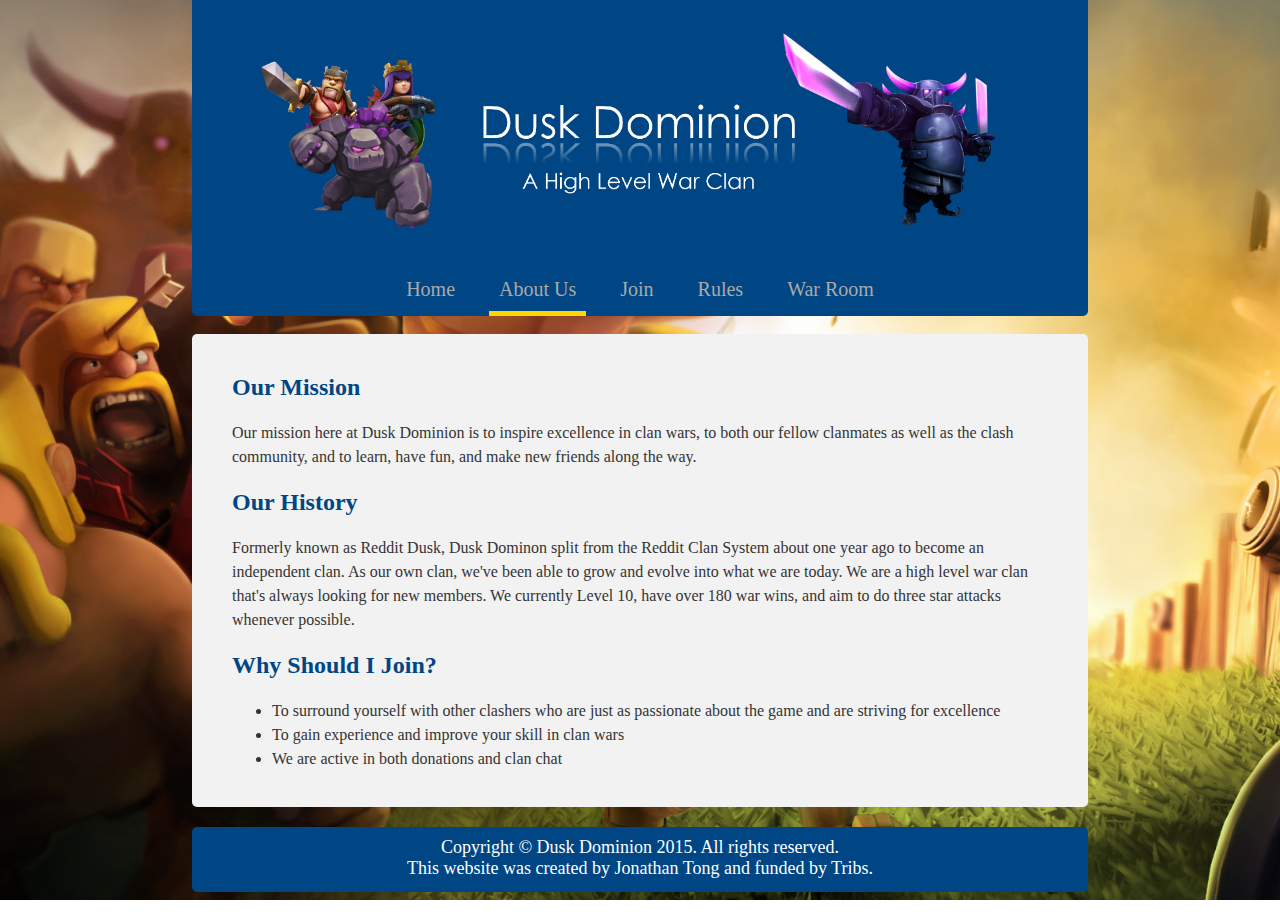
==== about.html @ 3a3a744f "Initial commit" ====
<!DOCTYPE html>

<html>

<head>
		<title>Dusk Dominion - About Us</title>
		<link type="text/css" rel="stylesheet" href="dusk.css">
		<link rel="icon" href="favicon.png" />

		<meta name="keywords" content="dusk dominion, dusk dominion clan">
		<meta name="description" content="Welcome to Dusk Dominion (Clash of Clans), a Level 10 war clan with 180 wins.  We are recruiting TH9s and TH10s.">
		<meta name="author" content="Dusk Dominion">
</head>
	
<body>

	<div class="wrapper">
		<div class="banner">
			<a href="index.html"><img class="bannerimg" src="duskbannerwhite.png"/></a>
		</div>
		<ul class="nav">
			<li><a href="index.html">Home</a></li>
			<li class="active"><a href="about.html">About Us</a></li>
			<li><a href="join.html">Join</a></li>
			<li><a href="rules.html">Rules</a>
				<ul>
		            <li><a href="rules.html">General</a></li>
		            <li><a href="thrules.html">Town Hall Specific</a></li>
            	</ul>
            </li>
			<li><a href="#">War Room</a>
				<ul>
		            <li><a href="stats.html">Stats</a></li>
		            <li><a href="tactics.html">Tactics</a></li>
		            <li><a href="mentor.html">Mentor Program</a></li> 
            	</ul>
			</li>
		</ul>
	<br>
	
	<div class="body">
		<h2>Our Mission</h2>

		<p>Our mission here at Dusk Dominion is to inspire excellence in clan wars, to both our fellow clanmates as well as the clash community, and to learn, have fun, and make new friends along the way.

		<h2>Our History</h2>

		<p>Formerly known as Reddit Dusk, Dusk Dominon split from the Reddit Clan System about one year ago to become an independent clan. As our own clan, we've been able to grow and evolve into what we are today. We are a high level war clan that's always looking for new members. We currently Level 10, have over 180 war wins, and aim to do three star attacks whenever possible.</p>

		<h2>Why Should I Join?</h2>

		<ul>
			<li>To surround yourself with other clashers who are just as passionate about the game and are striving for excellence</li>
			<li>To gain experience and improve your skill in clan wars</li>
			<li>We are active in both donations and clan chat</li>
		</ul> 
	</div>

	
	<div class="push"></div>
	</div>
	
	
	<div class="footer">
		Copyright &copy Dusk Dominion 2015. All rights reserved.
		<br>This website was created by Jonathan Tong and funded by Tribs.
	</div>
	
</body>

</html>
---- dusk.css ----
/*CSS Skeleton*/
	* {
		font-family: Century Gothic, Verdana;
	}

	div {
		margin: 0px 14% 0px 14%;
	}

	a {
		text-decoration: none;
	}

	h1,
	h2,
	h3,
	h4,
	h5,
	h6
	{
		/*font-family: Century Gothic;*/
		color: #004684;
		/*color: #232323;*/
	}

	p,
	ul,
	ol {
		/*font-family: Century Gothic;*/
		color: #343434;
		line-height: 24px;
	}

	html {
		height: 100%;
	}

	head {
		/*background-color: #F2F2F2;*/
	}

	body {
		margin: 0px;
		height: 100%;
		overflow-y: scroll;
		/*background-image: url('http://i.imgur.com/fd3UgYL.jpg');*/
		background-image: url('duskbackground.jpg');
		background-attachment: fixed;
		background-repeat: vertical;
		background-size: 200%;
		background-position: center;		
	}

/*	@media only screen and (min-width: 768px) {
		body {
			margin: 0px;
			height: 100%;
			overflow-y: scroll;
			/*background-image: url('http://i.imgur.com/fd3UgYL.jpg');*/
			background-image: url('duskbackground.jpg');
			background-attachment: fixed;
			background-repeat: vertical;
			background-size: 200%;
			background-position: center;		
		}
	}*/

/*	@media only screen and (max-width: 768px) {
		body {
			margin: 0px;
			height: 100%;
			overflow-y: scroll;
			/*background-image: url('http://i.imgur.com/fd3UgYL.jpg');*/
			background-image: url('duskbackground.jpg');
			background-repeat: vertical;
			background-size: 200%;
			background-position: top;		
		}
	}*/
	
	form {
		text-align: center;
	}

	textarea,
	input {
		/*font-family: Century Gothic;*/
		font-size: 18px;
		height: 25px;
		width: 250px;
	}
	
	.asterisk {
		color: #FF0000;
	}
/*CSS Skeleton*/

/*Website Body Text*/
	#tribs {
		height: 0; /*to 100% jquery*/
		width: 0; /*to 100% jquery*/
	}

	.homebody,
	.body {
		margin: 0 15% 0 15%;
		/*background-color: #FFFFFF;*/
		/*background-color: #F2F2F2;*/
		background-color: #F2F2F2;
		width: auto;
		display: block;
		border-radius: 5px;
		padding: 20px 40px 20px 40px;
	} 

/*	.homebody {
		background-color: transparent;
	}*/

/*	.homebody h1 {
		color: #FFFFFF;
		text-shadow: 1px 1px 2px #000, 0px 2px 2px #333;
		font-weight: bolder;
	}*/

/*	.homebody p {
		color: #EAEAEA;
	}*/
/*Website Body Text*/

/*Website Banner*/

	.banner {
		padding: 30px 0 30px 0;
		margin: 0 15% 0 15%;
		text-align: center;
		/*background-color: #F2F2F2;*/
		background-color: #004684;
		/*font-family: Century Gothic;*/
		font-size: 20px;
	}

	.bannerimg {
		height: 85%;
		width: 85%;
	}

/*Website Banner*/

/*Main Navigation Bar*/
	.nav li:hover {
		/*background-color: gold;*/
		border-top-left-radius: 5px;
		border-top-right-radius: 5px;
		border-style: solid;
		border-color: gold;
		border-width: 0 0 5px 0;
	}

	.nav li:hover > a {
		color: #FFFFFF;
	}

	.nav {
		position:relative;
		/*padding: 0 0 10px 0;*/
		padding: 0;
		text-align: center;
		list-style: none;
		margin: 0 15% 0 15%;
		text-align: center;
		/*background-color: #F2F2F2;*/
		border-bottom-right-radius: 5px;
		border-bottom-left-radius: 5px;
		background-color: #004684;
	} 

	.nav a {
		display: inline-block;
		padding: 10px;
		text-decoration: none;
		/*color: #004684*/;
		color: #AAAAAA;
	}

	.nav li {
		display: inline-block;
		position: relative;
		/*font-family: Century Gothic;*/
		font-size: 20px;
		font-weight: normal;
		text-align: center;
		margin: 0 10px 0 10px;
		border-style: solid;
		border-color: #004684;
		border-width: 0 0 5px 0;
	}

	.active {
		border-style: solid;
		border-color: gold !important;
		border-width: 0 0 5px 0;
	}
/*Main Navigation Bar*/

/*Dropdown Menu*/
	.nav li ul {
		display: none;
		position: absolute;
		top:100%;
		left: 0;
		background:#fff;
		padding: 0 0 0 0;
		margin: 5px 0 0 0;
		background-color: #EAEAEA;

	/*	border-width: 0 5px 5px 5px;
		border-style: solid;
		border-color: #004684;
		border-bottom-left-radius: 5px;
		border-bottom-right-radius: 5px; */
		border-style: solid;
		border-width: 0;
		box-shadow: 5px;
	}

	.nav li:hover > ul {
		display: block;
	}

	.nav li ul > li {
		margin: 0;
		display: block;
		border-width: 0;
	}

	.nav li ul li > a {
		padding: 10px !important;
		display: block;
		color: #343434;
		padding: 0;
	}

	.nav li ul li:hover > a {
		color: #343434;
	}

	.nav li ul li:hover {
		background-color: gold;
		/*background-color: #004684;*/
		border: 0;
		border-radius: 0;
	}

	.nav li ul li {
		float: none;
		width: 100%;
	}

	.nav li ul li a {
		white-space: nowrap;
		text-align: left;
		padding: 10px 20px 10px 20px !important;
	}
/*Dropdown Menu*/

/*Submit*/
	input[type="text"]
	input[type="password"]{
		border-radius: 5px;
		height: 30px;
		width: 300px;
		font-size: 20px;
		text-align: left;
	}

	button {
		font-family: Calibri;
		text-align: center;
		font-size: 20px;
		height: 30px;
		width: 90px;
	}

	.loginspan {
		/*font-family: Century Gothic;*/
	}
/*Submit*/
	
/*Footer*/
	.wrapper {
		min-height: 100%;
		margin: 0 auto -105px; /*Must be sum of height in .footer!!!*/
	}

	.push {
		height: 105px; /*Must be sum of height in .footer!!!*/
		clear: both;
	}
	
	.oppush {
		height: 0px;
		margin-bottom: 40px;
		clear: both;
	}

	.footer {
		height: 45px;
		clear: both;
		/*font-family: Century Gothic;*/
		font-size: 18px;
		color: #FFFFFF;
		/*color: #343434;*/
		margin: 20px 15% 20px 15%;
		text-align: center;
		background-color: #004684;
		/*background-color: #EAEAEA;*/
		padding: 10px 0px 10px 0px;
		border-radius: 5px;
		/*border-top-left-radius: 5px;
		border-top-right-radius: 5px;*/
	}
/*Footer*/
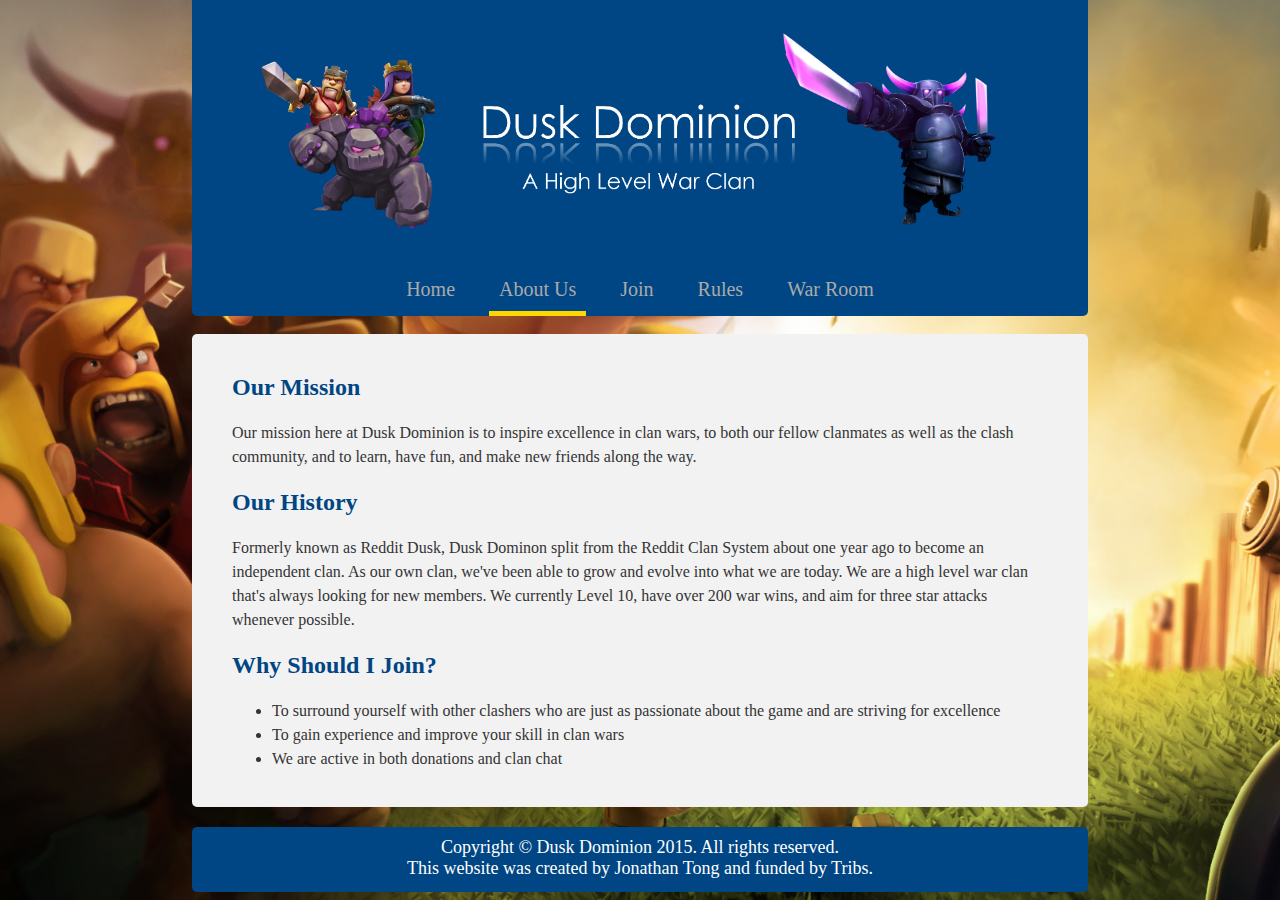
==== commit 2db942be: "Updated website for new join requirements and Warmatch.us" ====
--- a/about.html
+++ b/about.html
@@ -11,7 +11,7 @@
 		<meta name="description" content="Welcome to Dusk Dominion (Clash of Clans), a Level 10 war clan with 180 wins.  We are recruiting TH9s and TH10s.">
 		<meta name="author" content="Dusk Dominion">
 </head>
-	
+
 <body>
 
 	<div class="wrapper">
@@ -32,12 +32,12 @@
 				<ul>
 		            <li><a href="stats.html">Stats</a></li>
 		            <li><a href="tactics.html">Tactics</a></li>
-		            <li><a href="mentor.html">Mentor Program</a></li> 
+		            <li><a href="mentor.html">Mentor Program</a></li>
             	</ul>
 			</li>
 		</ul>
 	<br>
-	
+
 	<div class="body">
 		<h2>Our Mission</h2>
 
@@ -45,7 +45,7 @@
 
 		<h2>Our History</h2>
 
-		<p>Formerly known as Reddit Dusk, Dusk Dominon split from the Reddit Clan System about one year ago to become an independent clan. As our own clan, we've been able to grow and evolve into what we are today. We are a high level war clan that's always looking for new members. We currently Level 10, have over 180 war wins, and aim to do three star attacks whenever possible.</p>
+		<p>Formerly known as Reddit Dusk, Dusk Dominon split from the Reddit Clan System about one year ago to become an independent clan. As our own clan, we've been able to grow and evolve into what we are today. We are a high level war clan that's always looking for new members. We currently Level 10, have over 200 war wins, and aim for three star attacks whenever possible.</p>
 
 		<h2>Why Should I Join?</h2>
 
@@ -53,19 +53,19 @@
 			<li>To surround yourself with other clashers who are just as passionate about the game and are striving for excellence</li>
 			<li>To gain experience and improve your skill in clan wars</li>
 			<li>We are active in both donations and clan chat</li>
-		</ul> 
+		</ul>
 	</div>
 
-	
+
 	<div class="push"></div>
 	</div>
-	
-	
+
+
 	<div class="footer">
 		Copyright &copy Dusk Dominion 2015. All rights reserved.
 		<br>This website was created by Jonathan Tong and funded by Tribs.
 	</div>
-	
+
 </body>
 
 </html>
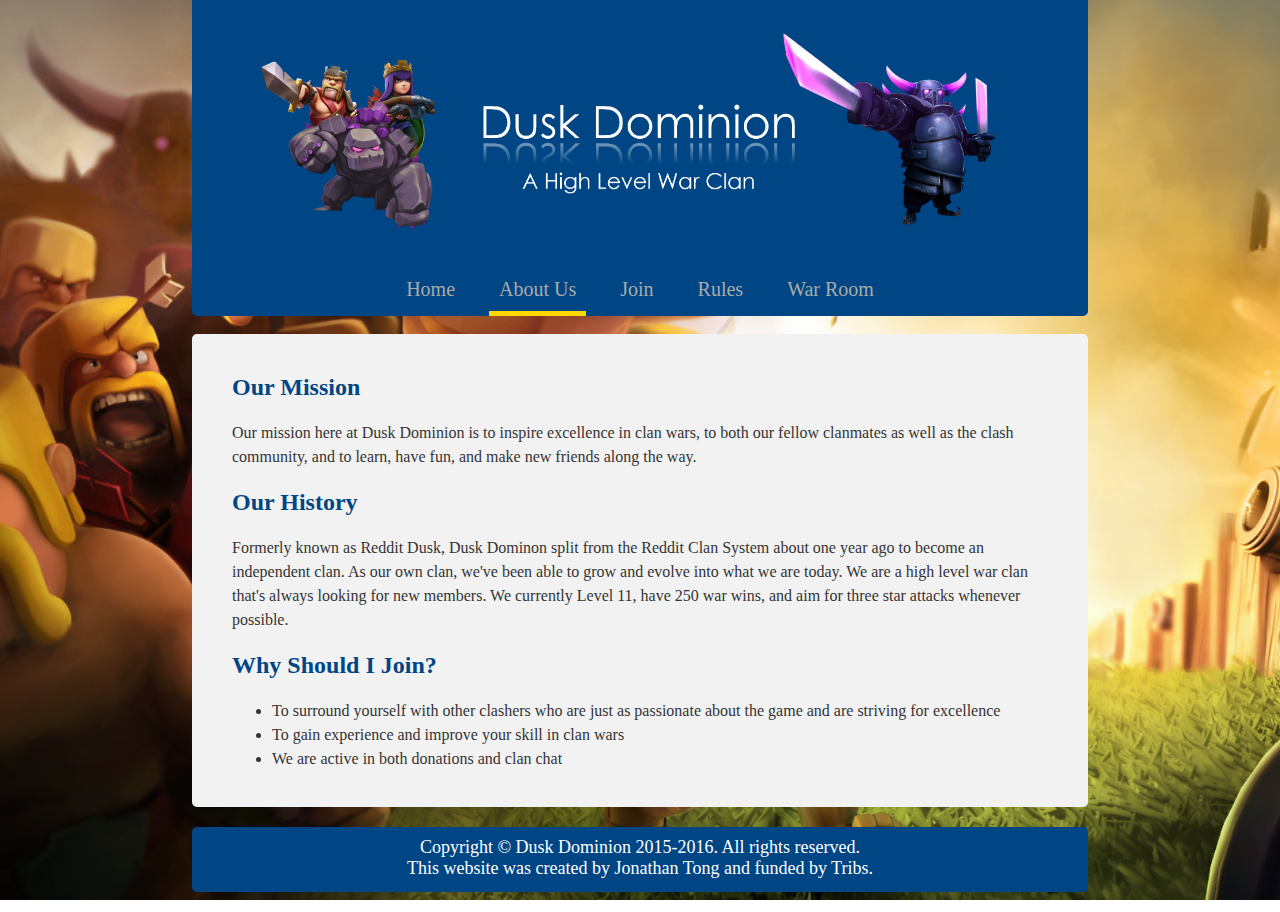
==== commit 04a5db28: "Updated for Level 11 logo and 2016" ====
--- a/about.html
+++ b/about.html
@@ -8,7 +8,7 @@
 		<link rel="icon" href="favicon.png" />
 
 		<meta name="keywords" content="dusk dominion, dusk dominion clan">
-		<meta name="description" content="Welcome to Dusk Dominion (Clash of Clans), a Level 10 war clan with 180 wins.  We are recruiting TH9s and TH10s.">
+		<meta name="description" content="Welcome to Dusk Dominion (Clash of Clans), a Level 11 war clan with 250 wins.  We are recruiting TH9s, TH10s, and TH11s.">
 		<meta name="author" content="Dusk Dominion">
 </head>
 
@@ -45,7 +45,7 @@
 
 		<h2>Our History</h2>
 
-		<p>Formerly known as Reddit Dusk, Dusk Dominon split from the Reddit Clan System about one year ago to become an independent clan. As our own clan, we've been able to grow and evolve into what we are today. We are a high level war clan that's always looking for new members. We currently Level 10, have over 200 war wins, and aim for three star attacks whenever possible.</p>
+		<p>Formerly known as Reddit Dusk, Dusk Dominon split from the Reddit Clan System about one year ago to become an independent clan. As our own clan, we've been able to grow and evolve into what we are today. We are a high level war clan that's always looking for new members. We currently Level 11, have 250 war wins, and aim for three star attacks whenever possible.</p>
 
 		<h2>Why Should I Join?</h2>
 
@@ -62,7 +62,7 @@
 
 
 	<div class="footer">
-		Copyright &copy Dusk Dominion 2015. All rights reserved.
+		Copyright &copy Dusk Dominion 2015-2016. All rights reserved.
 		<br>This website was created by Jonathan Tong and funded by Tribs.
 	</div>
 
